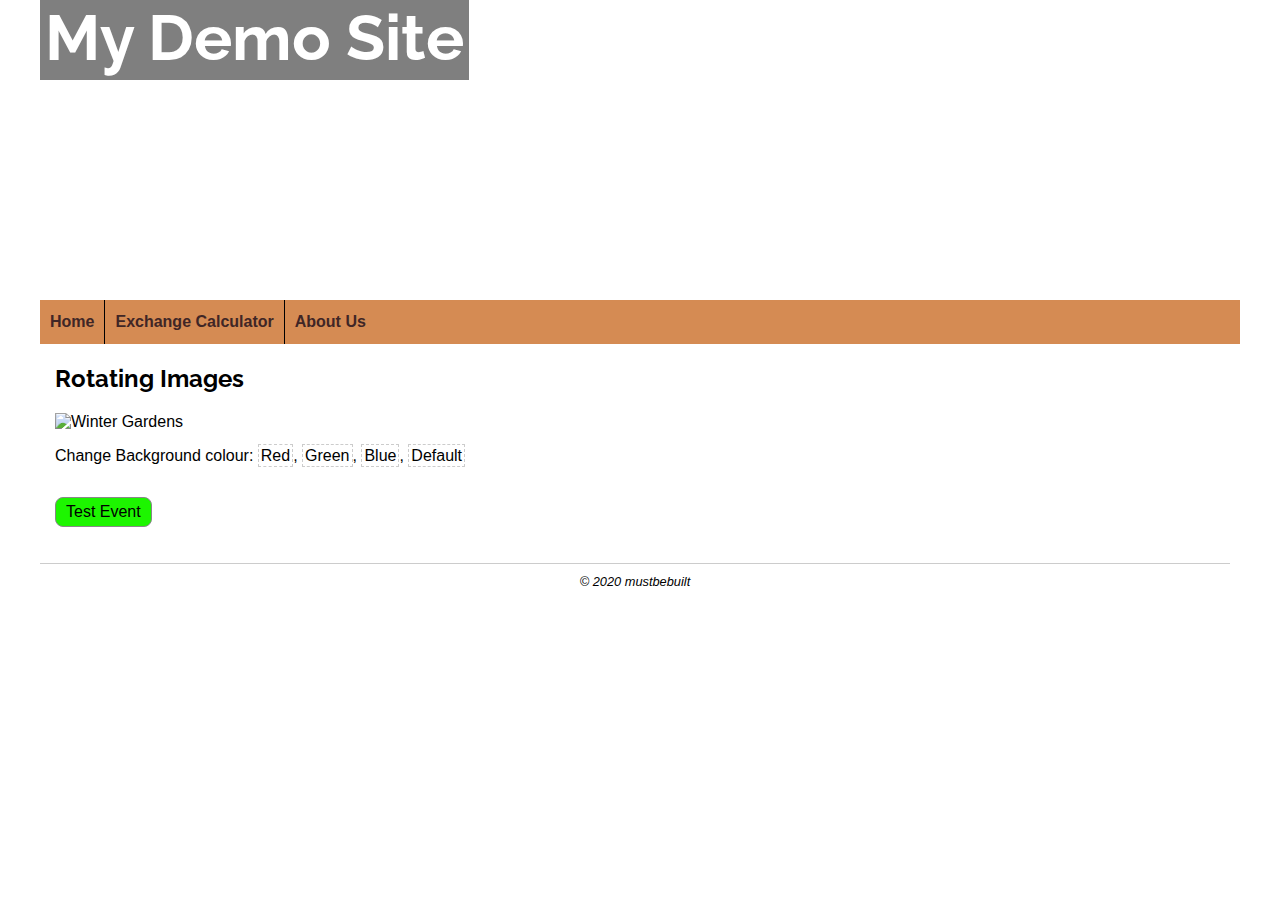
==== index.html @ a5a5b0b7 "Added White Space" ====
<!DOCTYPE HTML>
<html lang="en">

<head>
<meta charset="UTF-8">
<meta name="viewport" content="width=device-width, initial-scale=1.0">
<title>My Demo Site</title>
<link rel="stylesheet" type="text/css" href="css/mobile.css">
<link rel="stylesheet" media="only screen and (min-width:720px)" href="css/desktop.css">
</head>

<body>

  <div class="container">
  <header>
  <h1 id="myHeading">My Demo Site</h1>
  </header>

  <div class="main">
    <nav>
      <ul>
        <li><a href="index.html">Home</a></li>
        <li><a href="exchangeRate.html">Exchange Calculator</a></li>
        <li><a href="aboutUs.html">About Us</a></li>
      </ul>
    </nav>

    <div class="content">
      <h2>Rotating Images</h2>

      <p>
        <img src="" alt="Winter Gardens" id="myImages">
      </p>

      <p>
        Change Background colour: <span class="red colPicker">Red</span>, <span class="green colPicker">Green</span>, <span class="blue colPicker">Blue</span>,
        <span class="reset colPicker">Default</span>
      </p>

      <p id="myTestEvent">Test Event</p>
    </div>
  </div>
  
  <footer>
    &copy; 2020 mustbebuilt
  </footer>
  </div>
</body>
</html>
---- css/mobile.css ----
body {
  font-family: helvetica, arial, sans-serif;
  font-size: 1em;
  margin: 0;
  padding: 0;
  color: #000;
}

#container {
  width: 100%;
}

header,
.content,
footer {
  padding: 0 15px;
}

header {
  /* background-color: #263248; */
  background-image: url("../images/top-banner-mobile.jpg");
  height: 150px;
  background-size: cover;
}

header h1 {
  color: #fff;
  text-decoration: none;
  width: 80%;
  margin: 0 auto;
  text-align: center;
  background: rgba(0, 0, 0, 0.5);
  padding: 5px;
}

nav {
  background-color: #d58b53;
}

nav ul {
  list-style: none;
  padding-left: 0;
  margin: 0;
  display: flex;
  flex-direction: column;
}

nav ul li {
  border-bottom: 1px solid #ccc;
  padding: 5px;
}

nav ul li a {
  display: inline-block;
  width: 100%;
  font-weight: bold;
  text-decoration: none;
  color: #402626;
  padding: 8px 0;
}

.currentPage {
  background-color: #f9d3b4;
}

.currentPage a {
  color: #000;
}

#myTestEvent {
  display: inline-block;
  padding: 5px 10px;
  border: 1px solid #888;
  border-radius: 8px;
  color: #000;
  background-color: #1df500;
}

.colPicker {
  background-color: #fff;
  border: 1px dashed #ccc;
  padding: 2px;
  color: #000;
}

.colPicker:hover {
  cursor: pointer;
}

.redBack {
  background-color: #be1c26;
}

.greenBack {
  background-color: #398d38;
}

.blueBack {
  background-color: #163b59;
  color: #fff;
}

.error {
  color: #be1c26;
  font-weight: bold;
}

#msg {
  text-align: center;
  font-size: 1.5rem;
}

form > div {
  margin: 15px 0;
}

label {
  display: block;
}

input[type="text"] {
  box-sizing: border-box;
  width: 100%;
  padding: 15px;
}

input[type="submit"] {
  margin: 10px auto;
  text-align: center;
  width: 100%;
  padding: 15px;
}

footer {
  border-top: 1px solid #ccc;
  margin: 20px 10px 10px 0;
  padding-top: 10px;
  font-size: 0.8em;
  text-align: center;
  font-style: italic;
}
---- css/desktop.css ----
@import url(https://fonts.googleapis.com/css?family=Raleway);

h1,
h2 {
  font-family: "Raleway", sans-serif;
}

.container {
  margin: auto;
  max-width: 1200px;
  min-width: 600px;
}

header {
  background-image: url(../images/top-banner-desktop.jpg);
  height: 300px;
  padding-left: 0;
}

header h1 {
  color: #fff;
  font-size: 4rem;
  width: 100%;
  text-align: left;
  padding: 5px;
  display: inline;
}

nav li a:hover {
  color: #e8ff7f;
  text-decoration: underline;
}
nav ul {
  padding-left: 0;
  flex-direction: row;
}

nav ul li {
  display: inline;
  padding-left: 10px;
  padding-right: 10px;
  border: none;
  border-left: 1px solid #000;
}

nav li:first-child {
  border-left: none;
}

#myTestEvent:hover {
  cursor: pointer;
}

section {
  display: flex;
}

section > div > p {
  margin-right: 20px;
}

#msg {
  margin-left: 40px;
}

form > div {
  margin: 15px 0;
  display: flex;
}

.submitBtn {
  display: flex;
  justify-content: flex-end;
}

label {
  display: inline-block;
  width: 120px;
}

input[type="text"] {
  width: 150px;
}

input[type="submit"] {
  width: 150px;
  margin: 0;
}
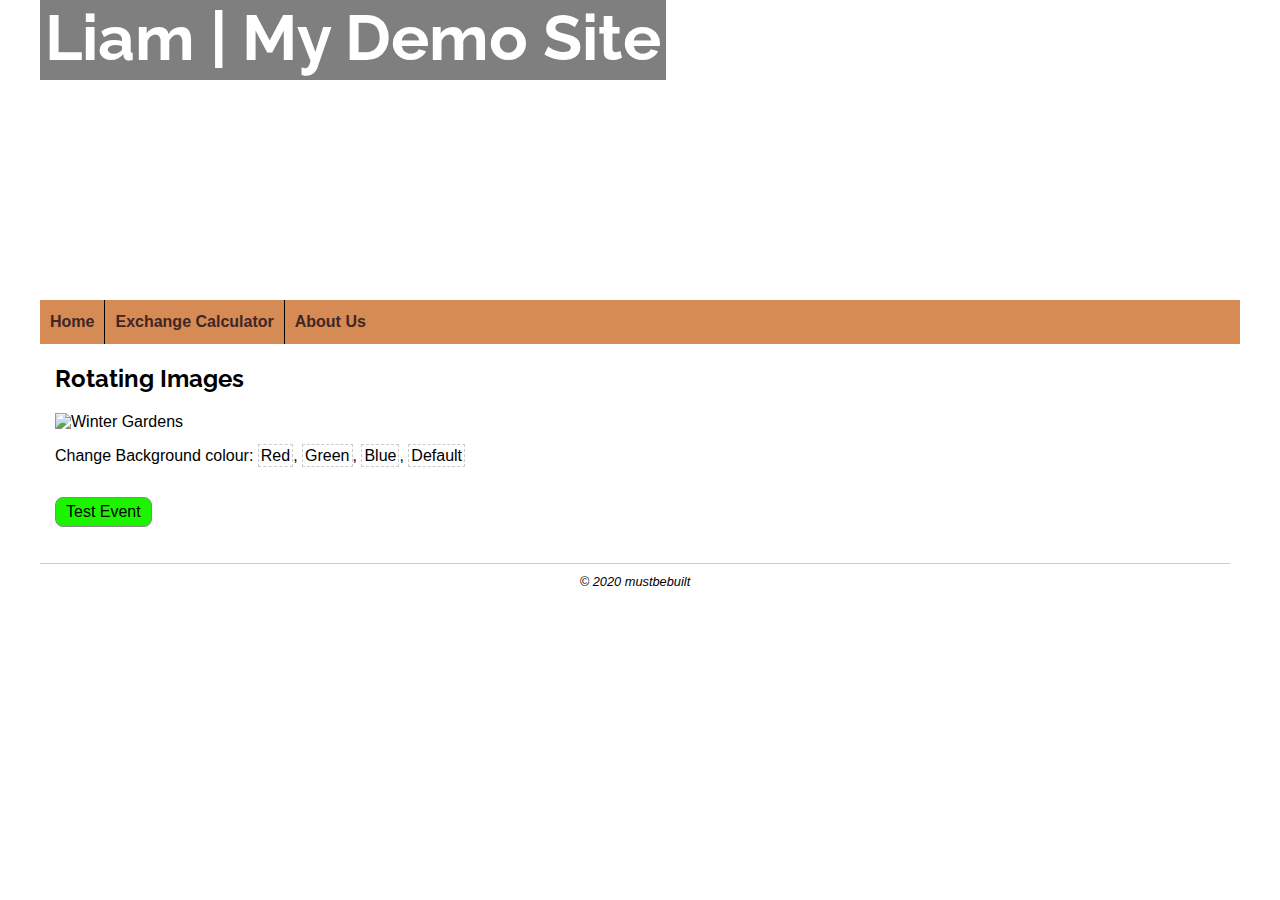
==== commit da2b0cdb: "Added js files" ====
--- a/index.html
+++ b/index.html
@@ -2,18 +2,22 @@
 <html lang="en">
 
 <head>
-<meta charset="UTF-8">
-<meta name="viewport" content="width=device-width, initial-scale=1.0">
-<title>My Demo Site</title>
-<link rel="stylesheet" type="text/css" href="css/mobile.css">
-<link rel="stylesheet" media="only screen and (min-width:720px)" href="css/desktop.css">
+
+  <meta charset="UTF-8">
+  <meta name="viewport" content="width=device-width, initial-scale=1.0">
+  <title>My Demo Site</title>
+
+  <link rel="stylesheet" type="text/css" href="css/mobile.css">
+  <link rel="stylesheet" media="only screen and (min-width:720px)" href="css/desktop.css">
+  
+  <script src="js/main.js"></script>
 </head>
 
 <body>
 
   <div class="container">
   <header>
-  <h1 id="myHeading">My Demo Site</h1>
+  <h1 id="myHeading">Liam | My Demo Site</h1>
   </header>
 
   <div class="main">
@@ -40,7 +44,7 @@
       <p id="myTestEvent">Test Event</p>
     </div>
   </div>
-  
+
   <footer>
     &copy; 2020 mustbebuilt
   </footer>
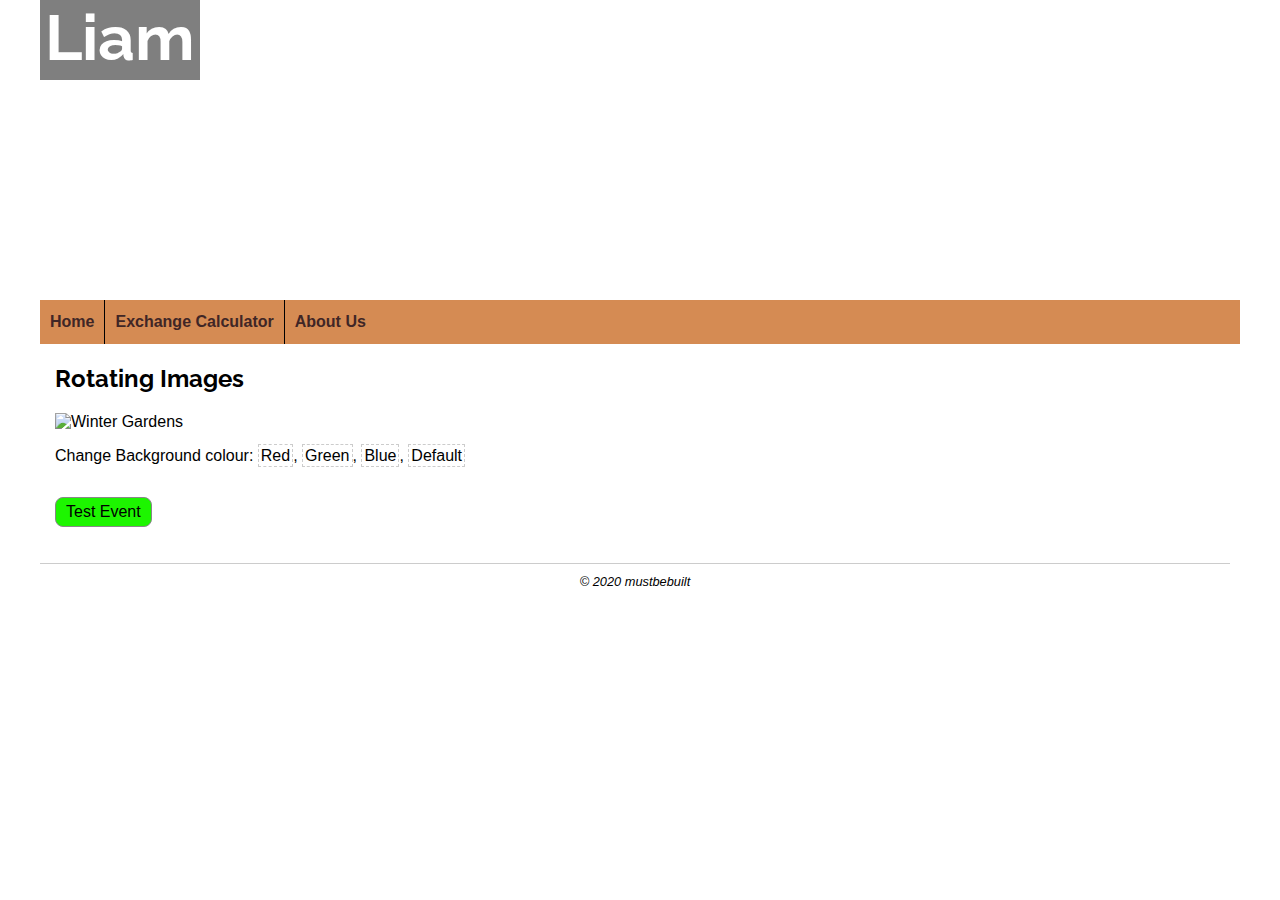
==== commit 0de276f7: "Added Coloured Buttons" ====
--- a/index.html
+++ b/index.html
@@ -5,19 +5,19 @@
 
   <meta charset="UTF-8">
   <meta name="viewport" content="width=device-width, initial-scale=1.0">
-  <title>My Demo Site</title>
+  <title>Liam | My Demo Site</title>
 
   <link rel="stylesheet" type="text/css" href="css/mobile.css">
   <link rel="stylesheet" media="only screen and (min-width:720px)" href="css/desktop.css">
+
   
-  <script src="js/main.js"></script>
 </head>
 
 <body>
 
   <div class="container">
   <header>
-  <h1 id="myHeading">Liam | My Demo Site</h1>
+  <h1 id="myHeading">My Demo Site</h1>
   </header>
 
   <div class="main">
@@ -46,7 +46,11 @@
   </div>
 
   <footer>
+
     &copy; 2020 mustbebuilt
+
+    <script src="js/main.js"></script>
+    
   </footer>
   </div>
 </body>
